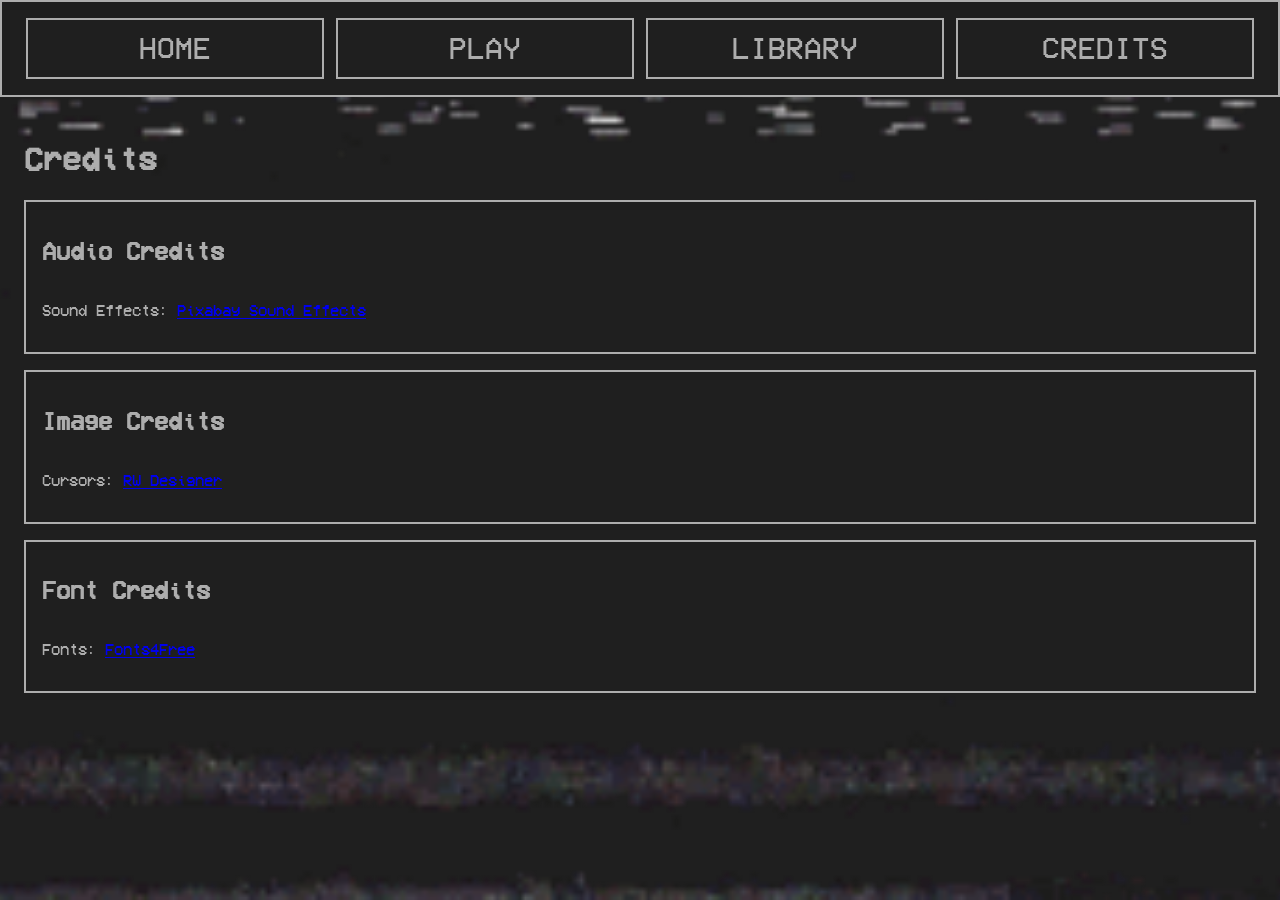
==== about.html @ 5c7be4d2 "html edits" ====
<!doctype html>
<html lang="en">
  <head>
    <meta charset="UTF-8" />
    <meta name="viewport" content="width=device-width, initial-scale=1.0" />
    <title>PLAYBACK</title>
    <link rel="stylesheet" href="style.css" />
  </head>
  <body class="background">
    <nav class="navbar">
      <a href="index.html">HOME</a>
      <a href="play.html">PLAY</a>
      <a href="endings.html">LIBRARY</a>
      <a href="about.html">CREDITS</a>
    </nav>
    <div class="credit-content">
      <h1>Credits</h1>
      <grid-container>
        <div class="credit-card">
          <h2>Audio Credits</h2>
          <p>
            Sound Effects:
            <a href="https://pixabay.com/sound-effects/"
              >Pixabay Sound Effects</a
            >
          </p>
        </div>
        <div class="credit-card">
          <h2>Image Credits</h2>
          <p>
            Cursors:
            <a href="https://www.rw-designer.com/user-junk/110005"
              >RW Designer</a
            >
          </p>
        </div>
        <div class="credit-card">
          <h2>Font Credits</h2>
          <p>
            Fonts:
            <a href="https://www.fonts4free.net/">Fonts4Free</a>
          </p>
        </div>
      </grid-container>
    </div>
    <script src="scripts/nav_hover.js"></script>
  </body>
</html>
---- style.css ----
/* Color Guide Reference
  - Black: #1f1f1f
  - White: #adadad
  - Blue: #0029bf
*/

/* Fonts */
@font-face {
  font-family: "VCR Font";
  src: url("fonts/VCR_OSD_Mono.ttf") format("truetype");
  font-weight: normal;
  font-style: normal;
}

body {
  font-family: "VCR Font", sans-serif;
  margin: 0;
}

/* Cursors */
html {
  cursor: url("images/point.cur"), auto;
}

a {
  cursor: url("images/select.cur"), pointer;
}

/* Background */
.background {
  background-color: #1f1f1f;
  background-image: url("images/background.gif");
  background-repeat: no-repeat;
  background-position: center;
  background-size: cover;
  min-height: 100vh;
}

/* Navigation Bar */
.navbar {
  box-sizing: border-box;
  display: flex;
  gap: 12px;
  width: 100%;
  padding: 16px 24px;
  background-color: #1f1f1f;
  border: 2px solid #adadad;
  font-size: 30px;
}

.navbar a {
  flex: 1;
  padding: 12px 16px;
  color: #adadad;
  text-align: center;
  text-decoration: none;
  background-color: #1f1f1f;
  border: 2px solid #adadad;
}

.navbar a:hover,
.navbar a:focus-visible {
  color: #adadad;
  background-color: #0029bf;
}

/* Credit Page */
.credit-content {
  padding: 24px;
  color: #adadad;
}

.credit-card {
  display: grid;
  grid-template-columns: 1fr;
  padding: 16px;
  color: #adadad;
  border: 2px solid #adadad;
  margin-bottom: 16px;
  background-color: #1f1f1f;
}

/* Ending Page */
.ending-content {
  padding: 24px;
  color: #adadad;
}

.ending-card {
  display: grid;
  grid-template-columns: 64px 1fr;
  column-gap: 16px;
  align-items: center;
  padding: 16px;
  color: #adadad;
  border: 2px solid #adadad;
  margin-bottom: 16px;
  background-color: #1f1f1f;
}

.ending-card::before {
  content: "";
  width: 64px;
  height: 64px;
  border: 2px solid #adadad;
  grid-row: 1 / span 2;
  /* Placeholder for an image or icon */
  background-color: #1f1f1f;
}

.ending-card h2,
.ending-card p {
  margin: 0 0 4px;
}

/* Home Page */
.home-content {
  padding: 24px;
  color: #adadad;
  text-align: center;
  font-size: 60px;
}
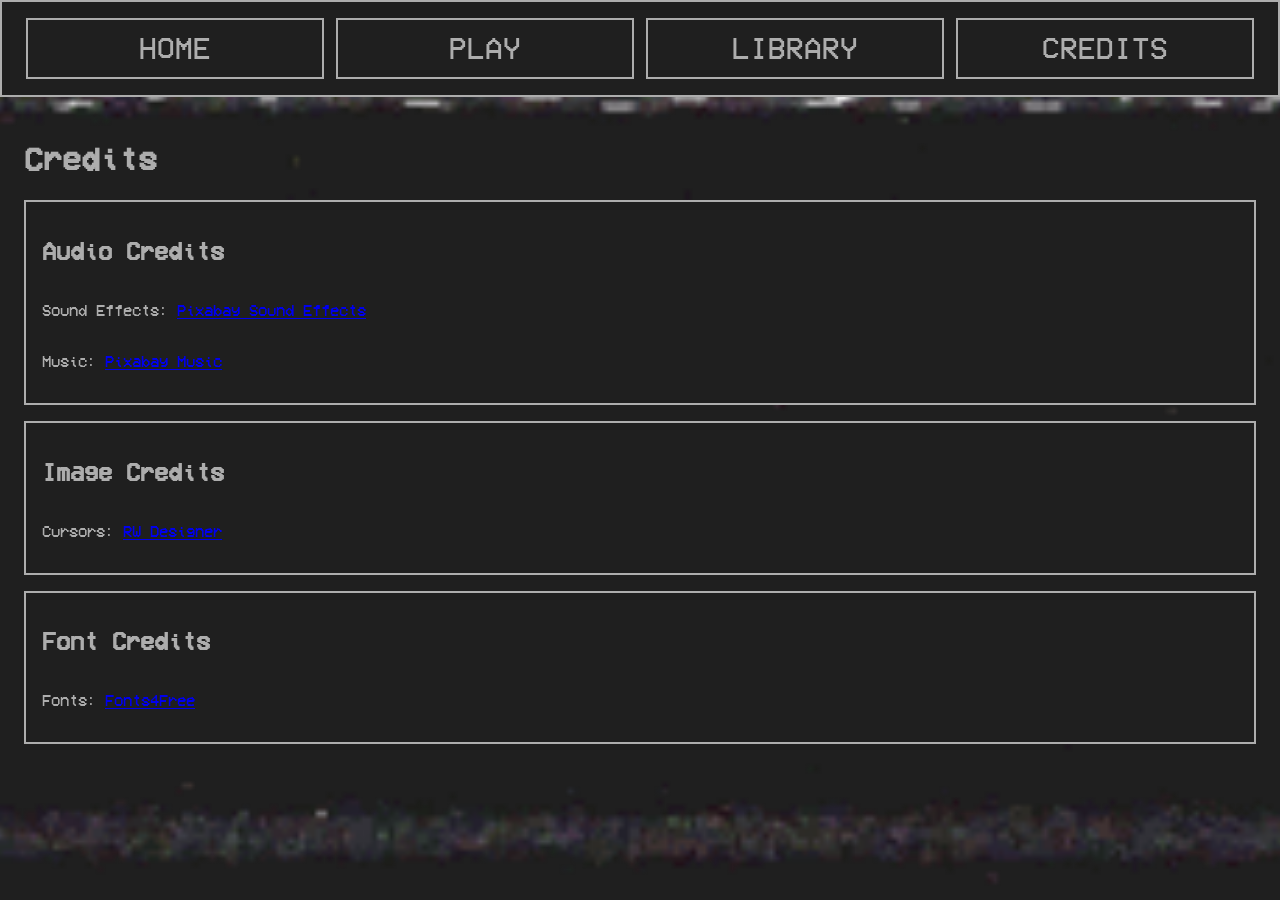
==== commit 3249f80a: "background music" ====
--- a/about.html
+++ b/about.html
@@ -24,6 +24,13 @@
               >Pixabay Sound Effects</a
             >
           </p>
+          <p>
+            Music:
+            <a
+              href="https://pixabay.com/music/horror-scene-scary-horror-music-horror-491673/"
+              >Pixabay Music</a
+            >
+          </p>
         </div>
         <div class="credit-card">
           <h2>Image Credits</h2>
@@ -44,5 +51,6 @@
       </grid-container>
     </div>
     <script src="scripts/nav_hover.js"></script>
+    <script src="scripts/background_music.js"></script>
   </body>
 </html>
--- a/style.css
+++ b/style.css
@@ -119,4 +119,16 @@
   color: #adadad;
   text-align: center;
   font-size: 60px;
+  display: flex;
+  gap: 16px;
 }
+
+.sharp-blink {
+  animation: sharp-blink-animation 1s steps(1, start) infinite;
+}
+
+@keyframes sharp-blink-animation {
+  50% {
+    visibility: hidden;
+  }
+}
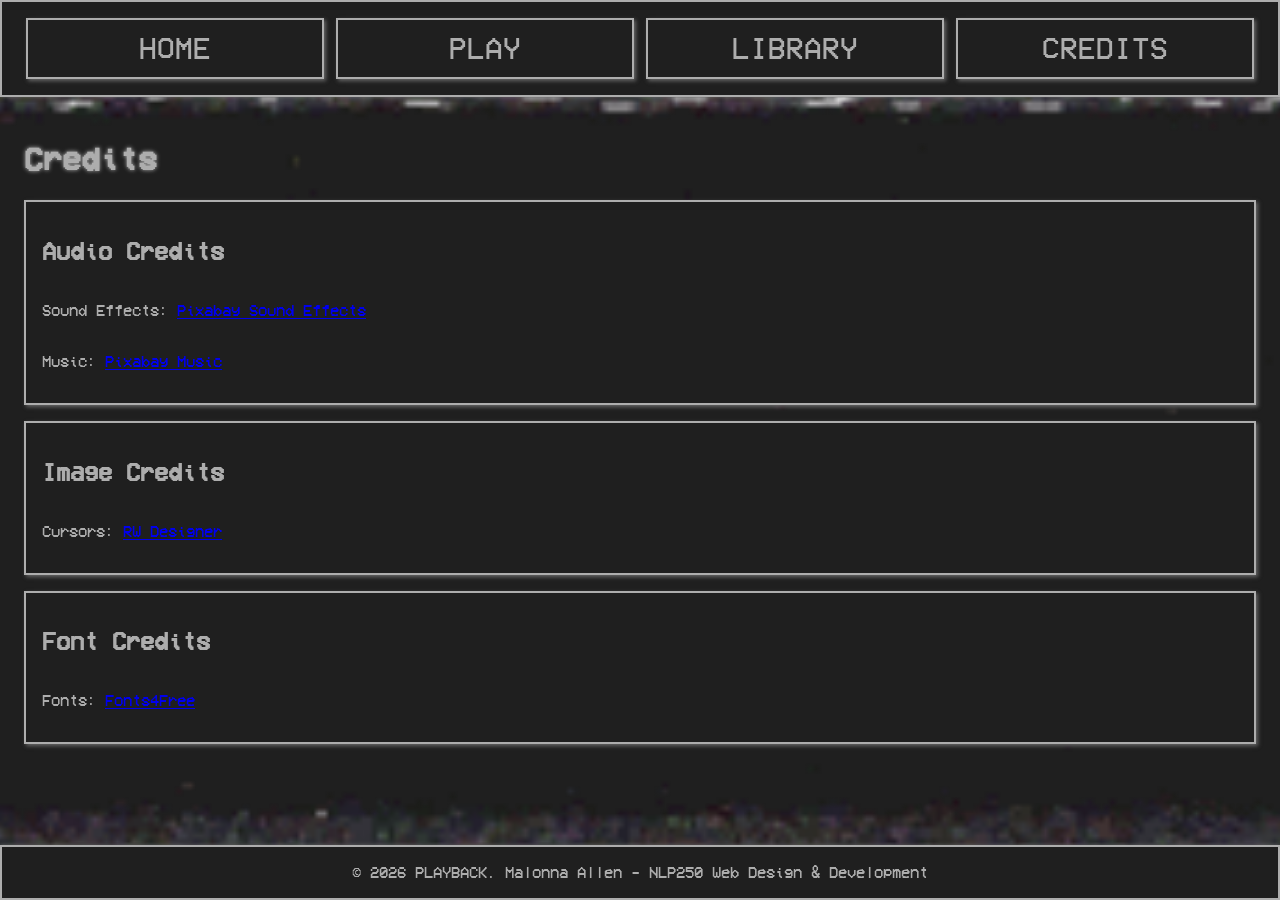
==== commit f0a7b798: "css edits" ====
--- a/about.html
+++ b/about.html
@@ -50,6 +50,11 @@
         </div>
       </grid-container>
     </div>
+    <footer>
+      <p>
+        &copy; 2026 PLAYBACK. Malonna Allen - NLP250 Web Design & Development
+      </p>
+    </footer>
     <script src="scripts/nav_hover.js"></script>
     <script src="scripts/background_music.js"></script>
   </body>
--- a/style.css
+++ b/style.css
@@ -2,6 +2,7 @@
   - Black: #1f1f1f
   - White: #adadad
   - Blue: #0029bf
+  - Gray: #666666
 */
 
 /* Fonts */
@@ -13,8 +14,11 @@
 }
 
 body {
+  display: flex;
+  flex-direction: column;
   font-family: "VCR Font", sans-serif;
   margin: 0;
+  min-height: 100vh;
 }
 
 /* Cursors */
@@ -30,82 +34,108 @@
 .background {
   background-color: #1f1f1f;
   background-image: url("images/background.gif");
+  background-position: center;
   background-repeat: no-repeat;
-  background-position: center;
   background-size: cover;
   min-height: 100vh;
 }
 
 /* Navigation Bar */
 .navbar {
+  background-color: #1f1f1f;
+  border: 2px solid #adadad;
+  box-shadow: 0 0 4px #666666;
   box-sizing: border-box;
   display: flex;
+  font-size: 30px;
   gap: 12px;
+  padding: 16px 24px;
   width: 100%;
-  padding: 16px 24px;
-  background-color: #1f1f1f;
-  border: 2px solid #adadad;
-  font-size: 30px;
 }
 
 .navbar a {
+  background-color: #1f1f1f;
+  border: 2px solid #adadad;
+  box-shadow: 2px 2px 4px #666666;
+  color: #adadad;
   flex: 1;
   padding: 12px 16px;
-  color: #adadad;
   text-align: center;
   text-decoration: none;
-  background-color: #1f1f1f;
-  border: 2px solid #adadad;
 }
 
 .navbar a:hover,
 .navbar a:focus-visible {
+  background-color: #0029bf;
   color: #adadad;
-  background-color: #0029bf;
+}
+
+/* Footer */
+footer {
+  align-items: center;
+  background-color: #1f1f1f;
+  border: 2px solid #adadad;
+  box-shadow: 0 0 4px #666666;
+  color: #adadad;
+  display: flex;
+  flex-direction: column;
+  font-size: 16px;
+  margin-top: auto;
 }
 
 /* Credit Page */
 .credit-content {
+  color: #adadad;
   padding: 24px;
-  color: #adadad;
+}
+
+.credit-content h1 {
+  text-shadow: 0 0 4px #adadad;
 }
 
 .credit-card {
+  background-color: #1f1f1f;
+  border: 2px solid #adadad;
+  box-shadow: 0 0 4px #adadad;
+  box-shadow: 2px 2px 4px #666666;
+  color: #adadad;
   display: grid;
   grid-template-columns: 1fr;
+  margin-bottom: 16px;
   padding: 16px;
-  color: #adadad;
-  border: 2px solid #adadad;
-  margin-bottom: 16px;
-  background-color: #1f1f1f;
 }
 
 /* Ending Page */
 .ending-content {
+  color: #adadad;
   padding: 24px;
-  color: #adadad;
+}
+
+.ending-content h1 {
+  text-shadow: 0 0 4px #adadad;
 }
 
 .ending-card {
+  align-items: center;
+  background-color: #1f1f1f;
+  border: 2px solid #adadad;
+  box-shadow: 2px 2px 4px #666666;
+  color: #adadad;
+  column-gap: 16px;
   display: grid;
   grid-template-columns: 64px 1fr;
-  column-gap: 16px;
-  align-items: center;
+  margin-bottom: 16px;
   padding: 16px;
-  color: #adadad;
-  border: 2px solid #adadad;
-  margin-bottom: 16px;
-  background-color: #1f1f1f;
 }
 
 .ending-card::before {
-  content: "";
-  width: 64px;
-  height: 64px;
-  border: 2px solid #adadad;
-  grid-row: 1 / span 2;
   /* Placeholder for an image or icon */
   background-color: #1f1f1f;
+  border: 2px solid #adadad;
+  content: "";
+  grid-row: 1 / span 2;
+  height: 64px;
+  width: 64px;
 }
 
 .ending-card h2,
@@ -115,14 +145,15 @@
 
 /* Home Page */
 .home-content {
+  color: #adadad;
+  display: flex;
+  font-size: 60px;
+  gap: 16px;
   padding: 24px;
-  color: #adadad;
   text-align: center;
-  font-size: 60px;
-  display: flex;
-  gap: 16px;
 }
 
+/* Animations */
 .sharp-blink {
   animation: sharp-blink-animation 1s steps(1, start) infinite;
 }
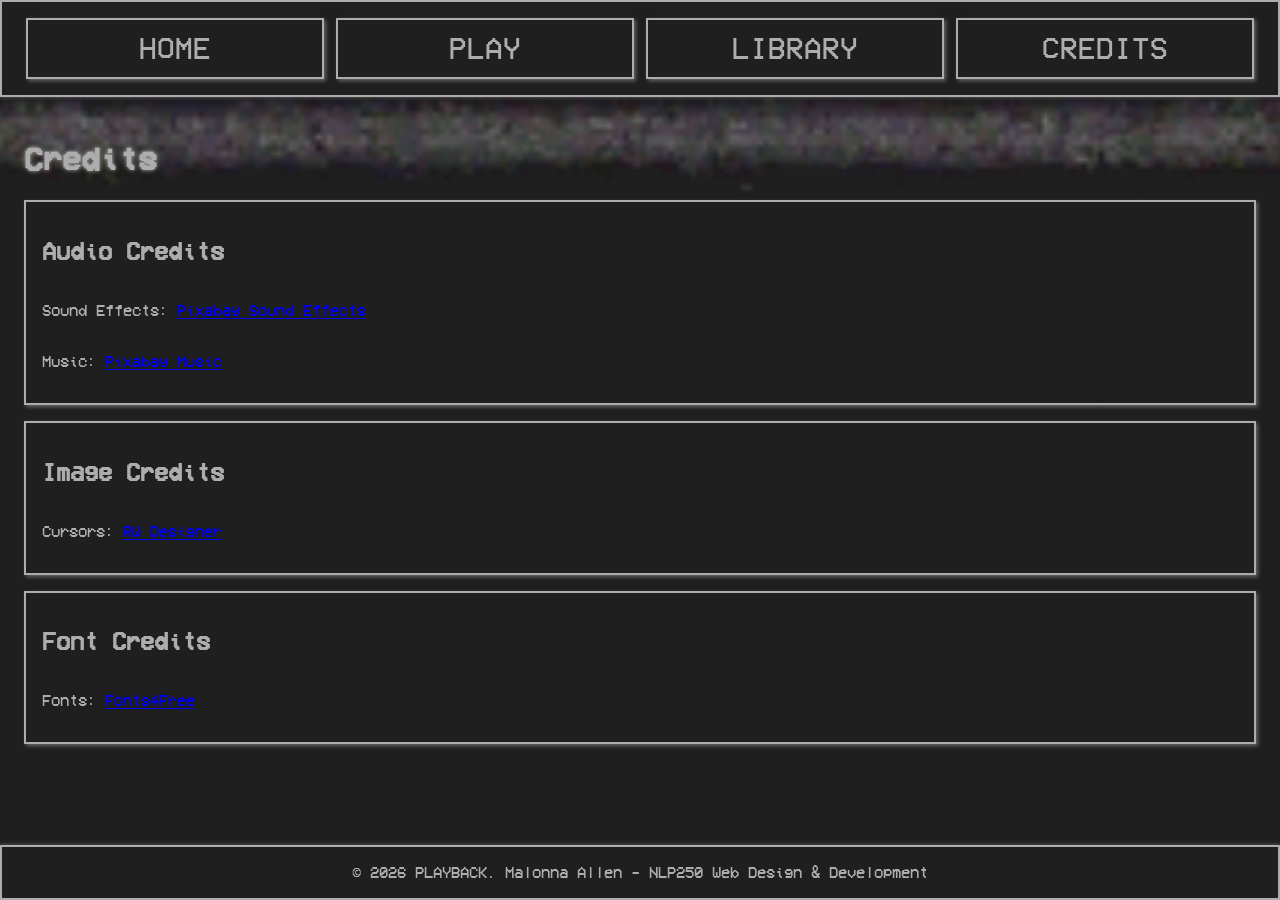
==== commit 18a29bcf: "html edits" ====
--- a/about.html
+++ b/about.html
@@ -13,6 +13,7 @@
       <a href="endings.html">LIBRARY</a>
       <a href="about.html">CREDITS</a>
     </nav>
+
     <div class="credit-content">
       <h1>Credits</h1>
       <grid-container>
@@ -50,11 +51,13 @@
         </div>
       </grid-container>
     </div>
+
     <footer>
       <p>
         &copy; 2026 PLAYBACK. Malonna Allen - NLP250 Web Design & Development
       </p>
     </footer>
+
     <script src="scripts/nav_hover.js"></script>
     <script src="scripts/background_music.js"></script>
   </body>
--- a/style.css
+++ b/style.css
@@ -13,6 +13,7 @@
   font-style: normal;
 }
 
+/* Page Layout */
 body {
   display: flex;
   flex-direction: column;
@@ -50,7 +51,10 @@
   font-size: 30px;
   gap: 12px;
   padding: 16px 24px;
+  position: sticky;
+  top: 0;
   width: 100%;
+  z-index: 100;
 }
 
 .navbar a {
@@ -105,7 +109,7 @@
   padding: 16px;
 }
 
-/* Ending Page */
+/* Endings Page */
 .ending-content {
   color: #adadad;
   padding: 24px;
@@ -129,7 +133,7 @@
 }
 
 .ending-card::before {
-  /* Placeholder for an image or icon */
+  /* Placeholder for ending icon */
   background-color: #1f1f1f;
   border: 2px solid #adadad;
   content: "";
@@ -163,3 +167,5 @@
     visibility: hidden;
   }
 }
+
+/* Game Page */
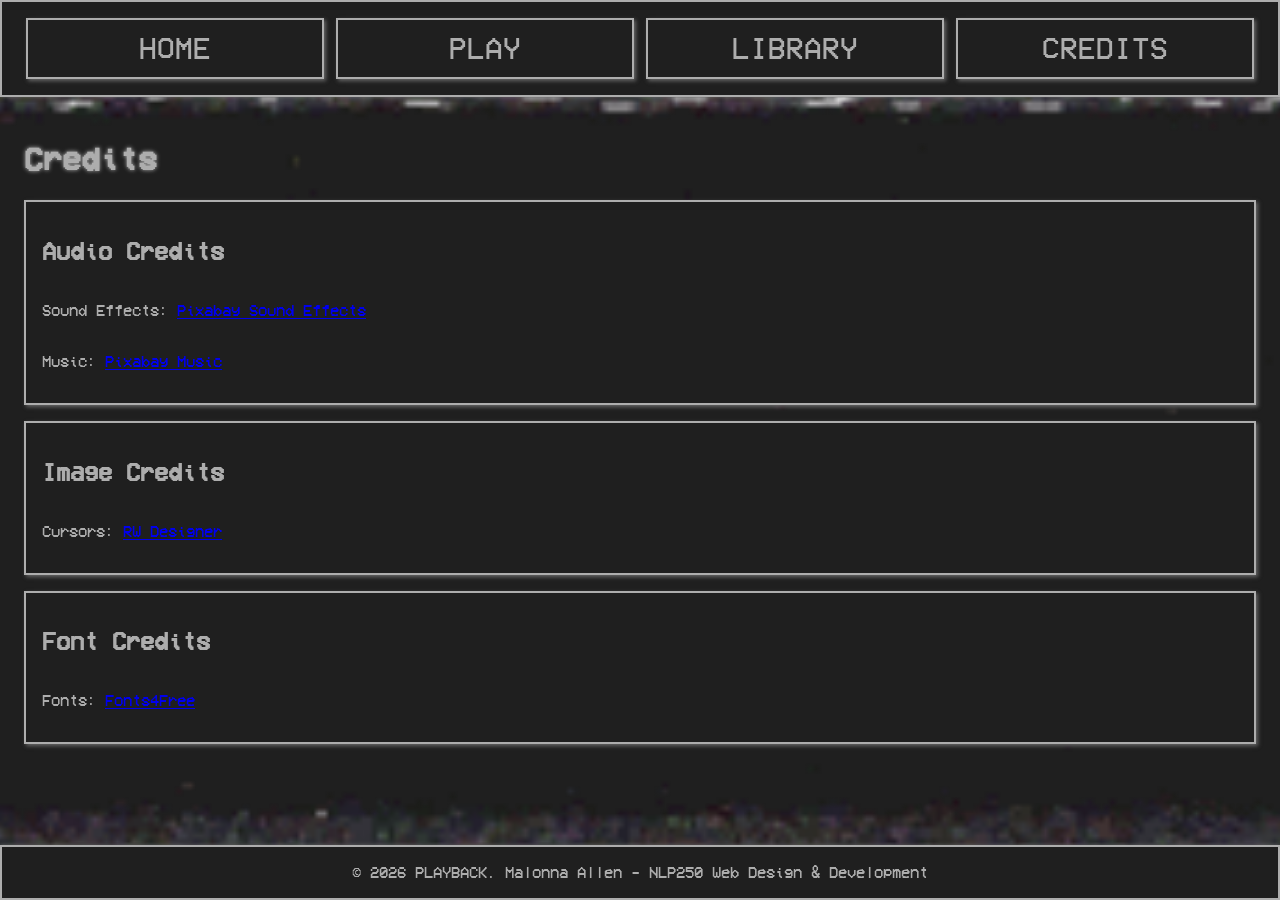
==== commit 522960fb: "gameplay css edits" ====
--- a/about.html
+++ b/about.html
@@ -53,9 +53,7 @@
     </div>
 
     <footer>
-      <p>
-        &copy; 2026 PLAYBACK. Malonna Allen - NLP250 Web Design & Development
-      </p>
+      <p>© 2026 PLAYBACK. Malonna Allen - NLP250 Web Design & Development</p>
     </footer>
 
     <script src="scripts/nav_hover.js"></script>
--- a/style.css
+++ b/style.css
@@ -1,9 +1,12 @@
 /* Color Guide Reference
   - Black: #1f1f1f
+  - Dark Black: #0f0f0f
   - White: #adadad
   - Blue: #0029bf
   - Gray: #666666
 */
+
+/* Global Rules */
 
 /* Fonts */
 @font-face {
@@ -134,7 +137,7 @@
 
 .ending-card::before {
   /* Placeholder for ending icon */
-  background-color: #1f1f1f;
+  background-color: #0f0f0f;
   border: 2px solid #adadad;
   content: "";
   grid-row: 1 / span 2;
@@ -169,3 +172,40 @@
 }
 
 /* Game Page */
+.game-container {
+  background-color: #0f0f0f;
+  border: 2px solid #adadad;
+  box-shadow: 0 0 4px #666666;
+  box-sizing: border-box;
+  margin: 30px auto;
+  height: 500px;
+  width: min(90%, 1000px);
+}
+
+.button-container {
+  display: flex;
+  justify-content: center;
+  gap: 64px;
+  margin-bottom: 30px;
+}
+
+.button-container button {
+  font-family: "VCR Font", sans-serif;
+  font-size: 24px;
+  padding: 10px 30px;
+  background-color: #1f1f1f;
+  border: 2px solid #adadad;
+  box-shadow: 2px 2px 4px #666666;
+  color: #adadad;
+  cursor: url("images/select.cur"), pointer;
+}
+
+.button-container button:hover,
+.button-container button:focus-visible {
+  background-color: #0029bf;
+  color: #adadad;
+}
+
+.button-container button:active {
+  box-shadow: inset 0 0 6px #0e0d0d;
+}
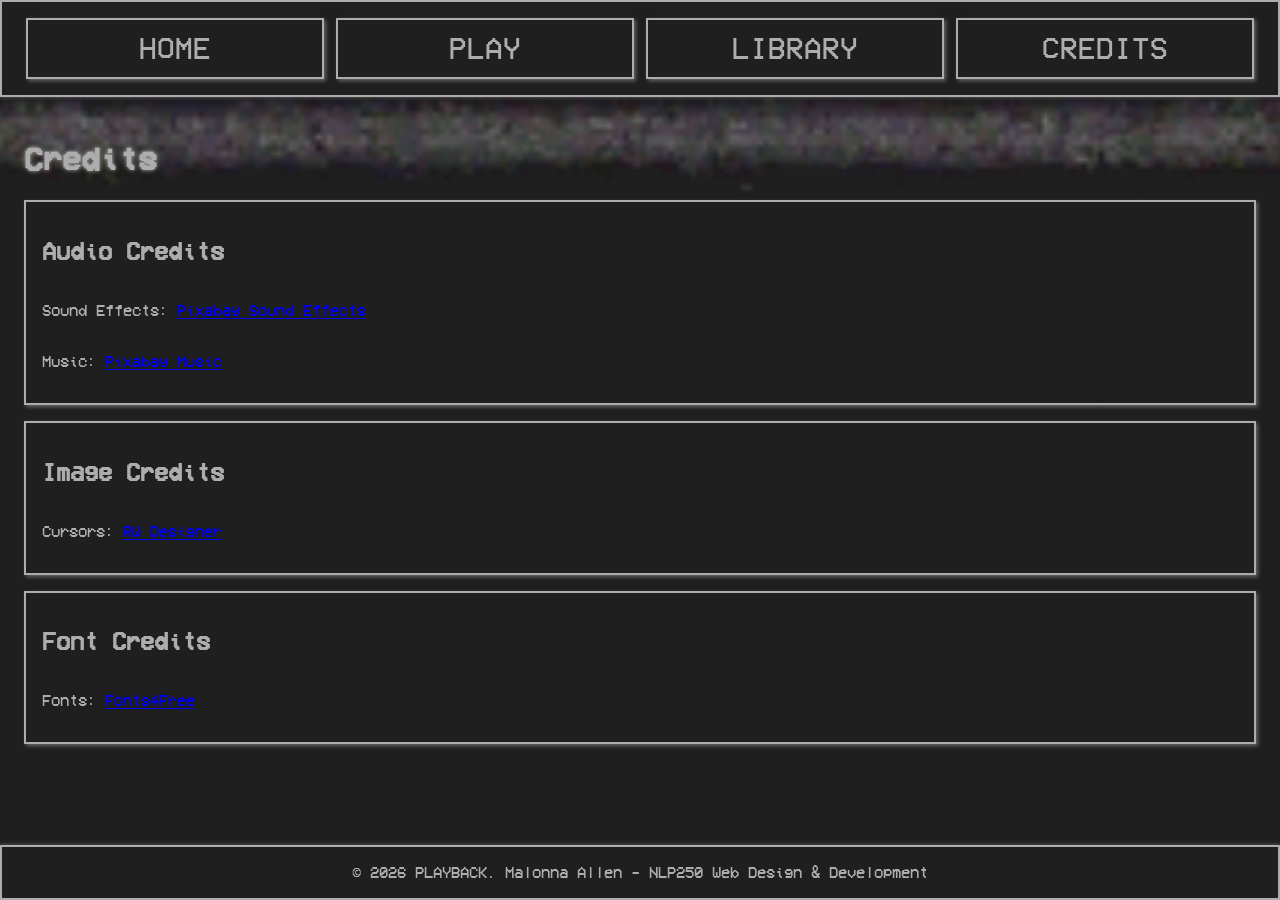
==== commit 6dcc9405: "comments" ====
--- a/about.html
+++ b/about.html
@@ -7,6 +7,7 @@
     <link rel="stylesheet" href="style.css" />
   </head>
   <body class="background">
+    <!-- Navigation Bar -->
     <nav class="navbar">
       <a href="index.html">HOME</a>
       <a href="play.html">PLAY</a>
@@ -14,6 +15,7 @@
       <a href="about.html">CREDITS</a>
     </nav>
 
+    <!-- Credit Content -->
     <div class="credit-content">
       <h1>Credits</h1>
       <grid-container>
@@ -52,10 +54,12 @@
       </grid-container>
     </div>
 
+    <!-- Footer -->
     <footer>
       <p>© 2026 PLAYBACK. Malonna Allen - NLP250 Web Design & Development</p>
     </footer>
 
+    <!-- Scripts -->
     <script src="scripts/nav_hover.js"></script>
     <script src="scripts/background_music.js"></script>
   </body>
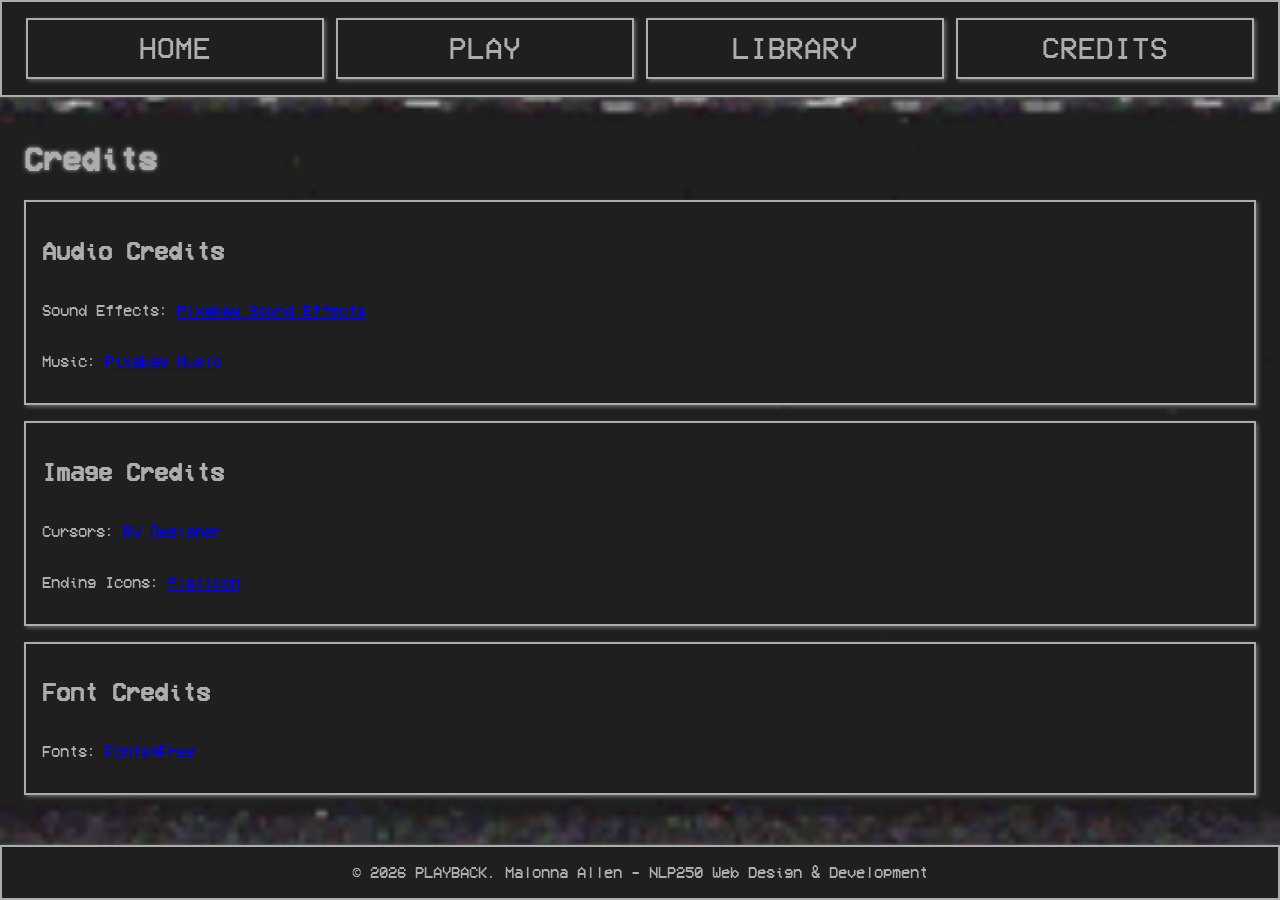
==== commit bf0b16b3: "ending html" ====
--- a/about.html
+++ b/about.html
@@ -43,6 +43,10 @@
               >RW Designer</a
             >
           </p>
+          <p>
+            Ending Icons:
+            <a href="https://www.flaticon.com/authors/leremy">Flaticon</a>
+          </p>
         </div>
         <div class="credit-card">
           <h2>Font Credits</h2>
--- a/style.css
+++ b/style.css
@@ -129,10 +129,14 @@
   box-shadow: 2px 2px 4px #666666;
   color: #adadad;
   column-gap: 16px;
-  display: grid;
+  display: none;
   grid-template-columns: 64px 1fr;
   margin-bottom: 16px;
   padding: 16px;
+}
+
+.ending-card.is-unlocked {
+  display: grid;
 }
 
 .ending-card::before {
@@ -145,6 +149,10 @@
   width: 64px;
 }
 
+.ending-card h2 {
+  color: #c01600;
+}
+
 .ending-card h2,
 .ending-card p {
   margin: 0 0 4px;
@@ -173,13 +181,58 @@
 
 /* Game Page */
 .game-container {
+  color: #adadad;
   background-color: #0f0f0f;
   border: 2px solid #adadad;
   box-shadow: 0 0 4px #666666;
   box-sizing: border-box;
+  display: flex;
+  flex-direction: column;
   margin: 30px auto;
   height: 500px;
+  overflow: auto;
+  padding: 40px;
   width: min(90%, 1000px);
+}
+
+.prompt-text {
+  font-size: 24px;
+  line-height: 1.5;
+  margin: 0 0 32px;
+}
+
+.choice-list {
+  display: grid;
+  gap: 16px;
+  list-style: none;
+  margin: 0;
+  padding: 0;
+}
+
+.game-choice {
+  border: 2px solid transparent;
+  display: flex;
+  font-size: 22px;
+  gap: 12px;
+  line-height: 1.4;
+  padding: 12px 16px;
+}
+
+.game-choice.is-selected {
+  background-color: #0029bf;
+  border-color: #adadad;
+}
+
+.choice-marker {
+  display: inline-block;
+  min-width: 16px;
+}
+
+.choice-status {
+  color: #666666;
+  font-size: 16px;
+  margin: auto 0 0;
+  text-align: right;
 }
 
 .button-container {
@@ -209,3 +262,19 @@
 .button-container button:active {
   box-shadow: inset 0 0 6px #0e0d0d;
 }
+
+@media (max-width: 600px) {
+  .game-container {
+    height: 450px;
+    padding: 24px;
+  }
+
+  .button-container {
+    gap: 12px;
+  }
+
+  .button-container button {
+    font-size: 18px;
+    padding: 10px 16px;
+  }
+}
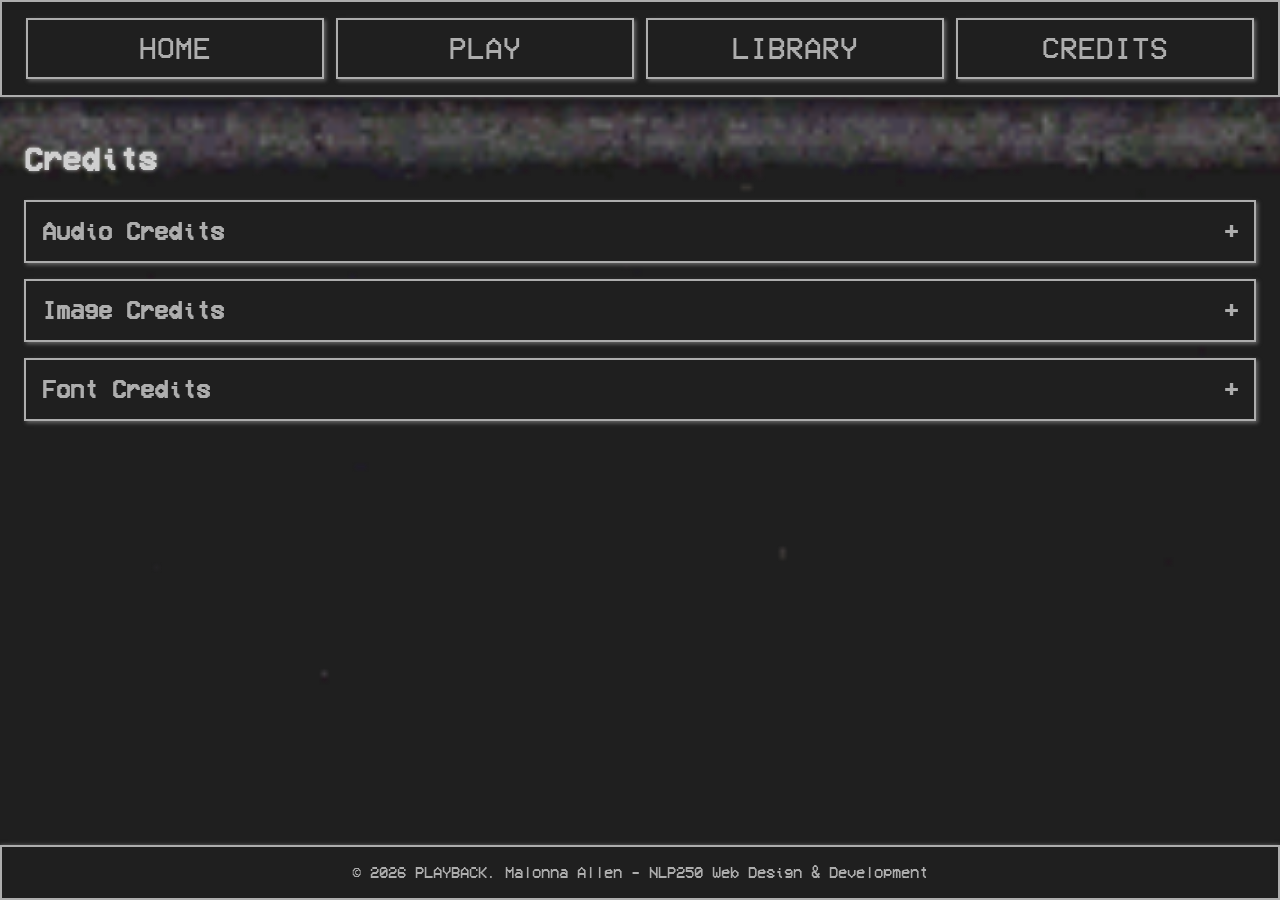
==== commit 0f53920f: "edit credit pages to fold with javascript" ====
--- a/about.html
+++ b/about.html
@@ -66,5 +66,6 @@
     <!-- Scripts -->
     <script src="scripts/nav_hover.js"></script>
     <script src="scripts/background_music.js"></script>
+    <script src="scripts/credits.js"></script>
   </body>
 </html>
--- a/style.css
+++ b/style.css
@@ -1,9 +1,11 @@
 /* Color Guide Reference
   - Black: #1f1f1f
   - Dark Black: #0f0f0f
-  - White: #adadad
+  - Light Grey: #adadad
   - Blue: #0029bf
   - Gray: #666666
+  - White: #cfcfcf
+  - Red: #c01600
 */
 
 /* Global Rules */
@@ -97,6 +99,7 @@
 }
 
 .credit-content h1 {
+  color: #cfcfcf;
   text-shadow: 0 0 4px #adadad;
 }
 
@@ -112,9 +115,32 @@
   padding: 16px;
 }
 
+.credit-card h2 {
+  cursor: pointer;
+  margin: 0;
+  user-select: none;
+}
+
+.credit-card h2::after {
+  content: " +";
+  float: right;
+}
+
+.credit-card.active h2::after {
+  content: " -";
+}
+
+.credit-card p {
+  display: none;
+}
+
+.credit-card.active p {
+  display: block;
+}
+
 /* Endings Page */
 .ending-content {
-  color: #adadad;
+  color: #cfcfcf;
   padding: 24px;
 }
 
@@ -149,6 +175,25 @@
   width: 64px;
 }
 
+.ending-card[data-ending="1"]::before {
+  background-image: url("images/coward.png");
+  background-position: center;
+  background-size: cover;
+}
+/* 
+.ending-card[data-ending="2"]::before {
+  background-image: url("images/TBD.png");
+  background-position: center;
+  background-size: cover;
+}
+ */
+
+.ending-card[data-ending="3"]::before {
+  background-image: url("images/smile.png");
+  background-position: center;
+  background-size: cover;
+}
+
 .ending-card h2 {
   color: #c01600;
 }
@@ -160,7 +205,7 @@
 
 /* Home Page */
 .home-content {
-  color: #adadad;
+  color: #cfcfcf;
   display: flex;
   font-size: 60px;
   gap: 16px;
@@ -181,7 +226,7 @@
 
 /* Game Page */
 .game-container {
-  color: #adadad;
+  color: #cfcfcf;
   background-color: #0f0f0f;
   border: 2px solid #adadad;
   box-shadow: 0 0 4px #666666;
